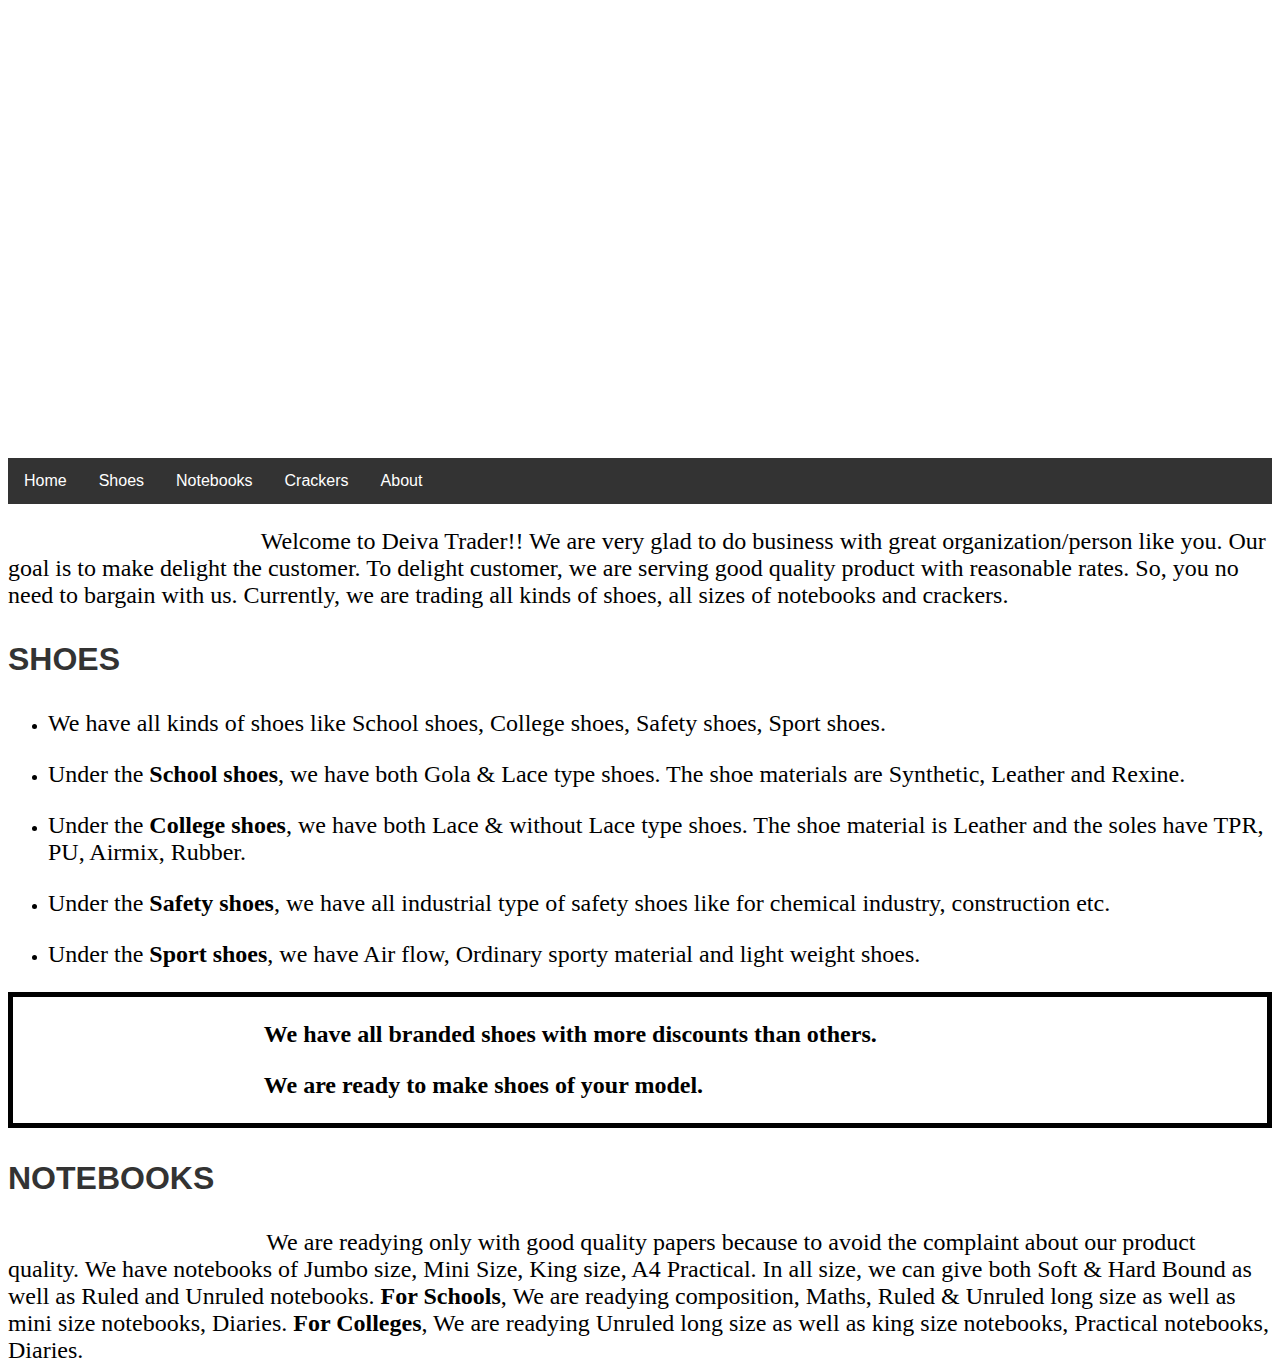
==== index.html @ 8c3b6a10 "Add files via upload" ====
<!DOCTYPE html>
<!--
To change this license header, choose License Headers in Project Properties.
To change this template file, choose Tools | Templates
and open the template in the editor.
-->
<html>
    <head>
        <title>Deiva Trader</title>
        <meta charset="UTF-8">
        <meta name="viewport" content="width=device-width, initial-scale=1.0">
        <link href="Home.css" rel="stylesheet" type="text/css">
    </head>
    <body>
        <div class="Banner"></div>
        <div class="Navbar">
            <a href="index.html">Home</a>
            
            <div class="Dropdown">
                <button class="Dropdownbtn">Shoes</button>
                <div class="Dropdown-content">
                    <a href="#School">School Shoes</a>
                    <a href="#College">College Shoes</a>
                    <a href="#Sport">Sport Shoes</a>
                    <a href="#Safety">Safety Shoes</a>
                </div>
            </div>
            <a href="#Notebook">Notebooks</a>
            <a href="#Crackers">Crackers</a>
            <a href="#About">About</a>
        </div>
        <div class="Tab">
        <p><span></span>Welcome to Deiva Trader!! We are very glad to do business with great organization/person like you. Our goal is to make delight the customer. To delight customer, we are serving good quality product with reasonable rates. So, you no need to bargain with us. Currently, we are trading all kinds of shoes, all sizes of notebooks and crackers.</p>
        <p class="Header">SHOES</p>
        <ul>
            <li><p>           We have all kinds of shoes like School shoes, College shoes, Safety shoes, Sport shoes. </p></li>
            <li><p>           Under the <b>School shoes</b>, we have both Gola & Lace type shoes. The shoe materials are Synthetic, Leather and Rexine. </p></li>
                            <li><p>Under the <b>College shoes</b>, we have both Lace & without Lace type shoes. The shoe material is Leather and the soles have TPR, PU, Airmix, Rubber. </p></li>
                            <li><p>            Under the <b>Safety shoes</b>, we have all industrial type of safety shoes like for chemical industry, construction etc.</p></li>
                            <li><p>Under the <b>Sport shoes</b>, we have Air flow, Ordinary sporty material and light weight shoes.</p></li>
          
        </ul>
        <div class="box">
            
                <p><span></span><b>We have all branded shoes with more discounts than others.</b></p>
                <p><span></span><b>We are ready to make shoes of your model.</b> </p>
            
        </div>
       
        <p class="Header">NOTEBOOKS</p>
        
        <p><span></span>                We are readying only with good quality papers because to avoid the complaint about our product quality. We have notebooks of Jumbo size, Mini Size, King size, A4 Practical. In all size, we can give both Soft & Hard Bound as well as Ruled and Unruled notebooks. <b>For Schools</b>, We are readying composition, Maths, Ruled & Unruled long size as well as mini size notebooks, Diaries. <b>For Colleges</b>, We are readying Unruled long size as well as king size notebooks, Practical notebooks, Diaries.</p>
        </div>
    </body>
</html>
---- Home.css ----
/*
To change this license header, choose License Headers in Project Properties.
To change this template file, choose Tools | Templates
and open the template in the editor.
*/
/* 
    Created on : 6 Apr, 2018, 5:39:51 PM
    Author     : welcome
*/

body,html{
    height: 100%;
}

/* Hompage Banner*/
.Banner{
    background-image: url("I:/Business/Deiva Trader/Capture.PNG");
    height: 50%;
    background-position: center;
    background-repeat: no-repeat;
    background-size: cover;
    position: relative;
}

/* Navbar container */
.Navbar{
    overflow: hidden;
    background-color: #333;
    font-family: Arial;
}

/* Links inside the navbar */
.Navbar a{
    float: left;
    font-size: 16px;
    color: white;
    text-align: center;
    padding: 14px 16px;
    text-decoration: none;
}

/* The dropdown container */
.Dropdown{
    float: left;
   overflow: hidden;
}

/* Dropdown button */
.Dropdown .Dropdownbtn{
    font-size: 16px; 
  border: none;
  outline: none;
  color: white;
  padding: 14px 16px;
  background-color: #333;
  font-family: inherit;/* Important for vertical align on mobile phones */
  margin: 0;/* Important for vertical align on mobile phones */
}

/* Add a red background color to navbar links on hover */
.Navbar a:hover .Dropdown:hover .Dropdownbtn{
    background-color: red;
}


/* Dropdown content (hidden by default) */
.Dropdown-content {
  display: none;
  position: absolute;
  background-color: #f9f9f9;
  min-width: 160px;
  box-shadow: 0px 8px 16px 0px rgba(0,0,0,0.2);
  z-index: 1;
}

/* Links inside the dropdown */
.Dropdown-content a {
  float: none;
  color: black;
  padding: 12px 16px;
  text-decoration: none;
  display: block;
  text-align: left;
}

/* Add a grey background color to dropdown links on hover */
.Dropdown-content a:hover {
  background-color: #ddd;
}

/* Show the dropdown menu on hover */
.Dropdown:hover .Dropdown-content {
  display: block;
}

/* Tab Space*/
.Tab span{
    display: inline-block;
    width: 20%;
}

.Header {
    font-family: Arial;
    font-size:xx-large;
    color: #333;
    font-weight: bold;
    
}

p{
    
    font-size: x-large;
}

.box{
    border: 5px solid activeborder;
}
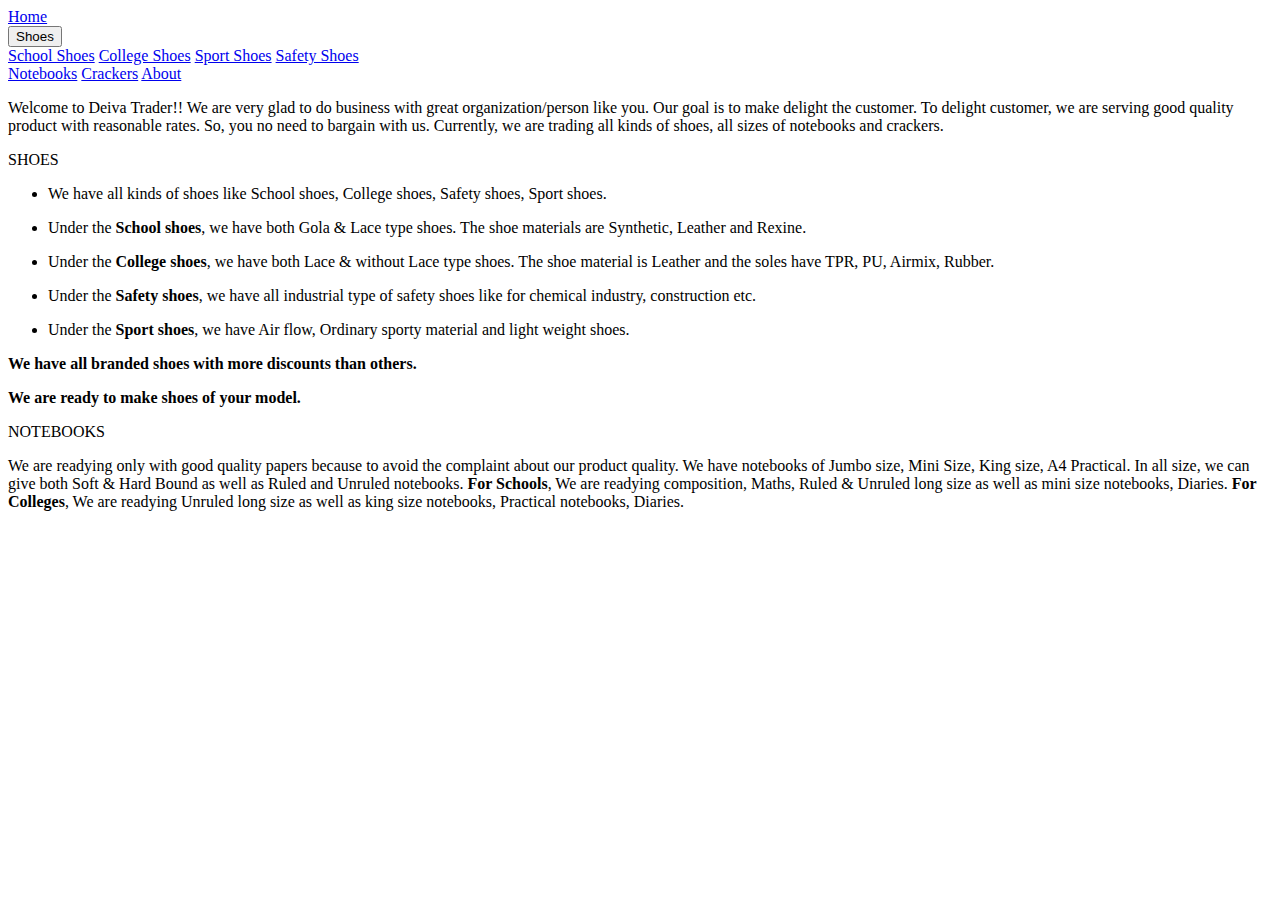
==== commit 1c5e749c: "Update index.html" ====
--- a/index.html
+++ b/index.html
@@ -9,7 +9,7 @@
         <title>Deiva Trader</title>
         <meta charset="UTF-8">
         <meta name="viewport" content="width=device-width, initial-scale=1.0">
-        <link href="Home.css" rel="stylesheet" type="text/css">
+        <link href="/nb-project/Home.css" rel="stylesheet" type="text/css">
     </head>
     <body>
         <div class="Banner"></div>
@@ -27,7 +27,7 @@
             </div>
             <a href="#Notebook">Notebooks</a>
             <a href="#Crackers">Crackers</a>
-            <a href="#About">About</a>
+            <a href="About.html">About</a>
         </div>
         <div class="Tab">
         <p><span></span>Welcome to Deiva Trader!! We are very glad to do business with great organization/person like you. Our goal is to make delight the customer. To delight customer, we are serving good quality product with reasonable rates. So, you no need to bargain with us. Currently, we are trading all kinds of shoes, all sizes of notebooks and crackers.</p>
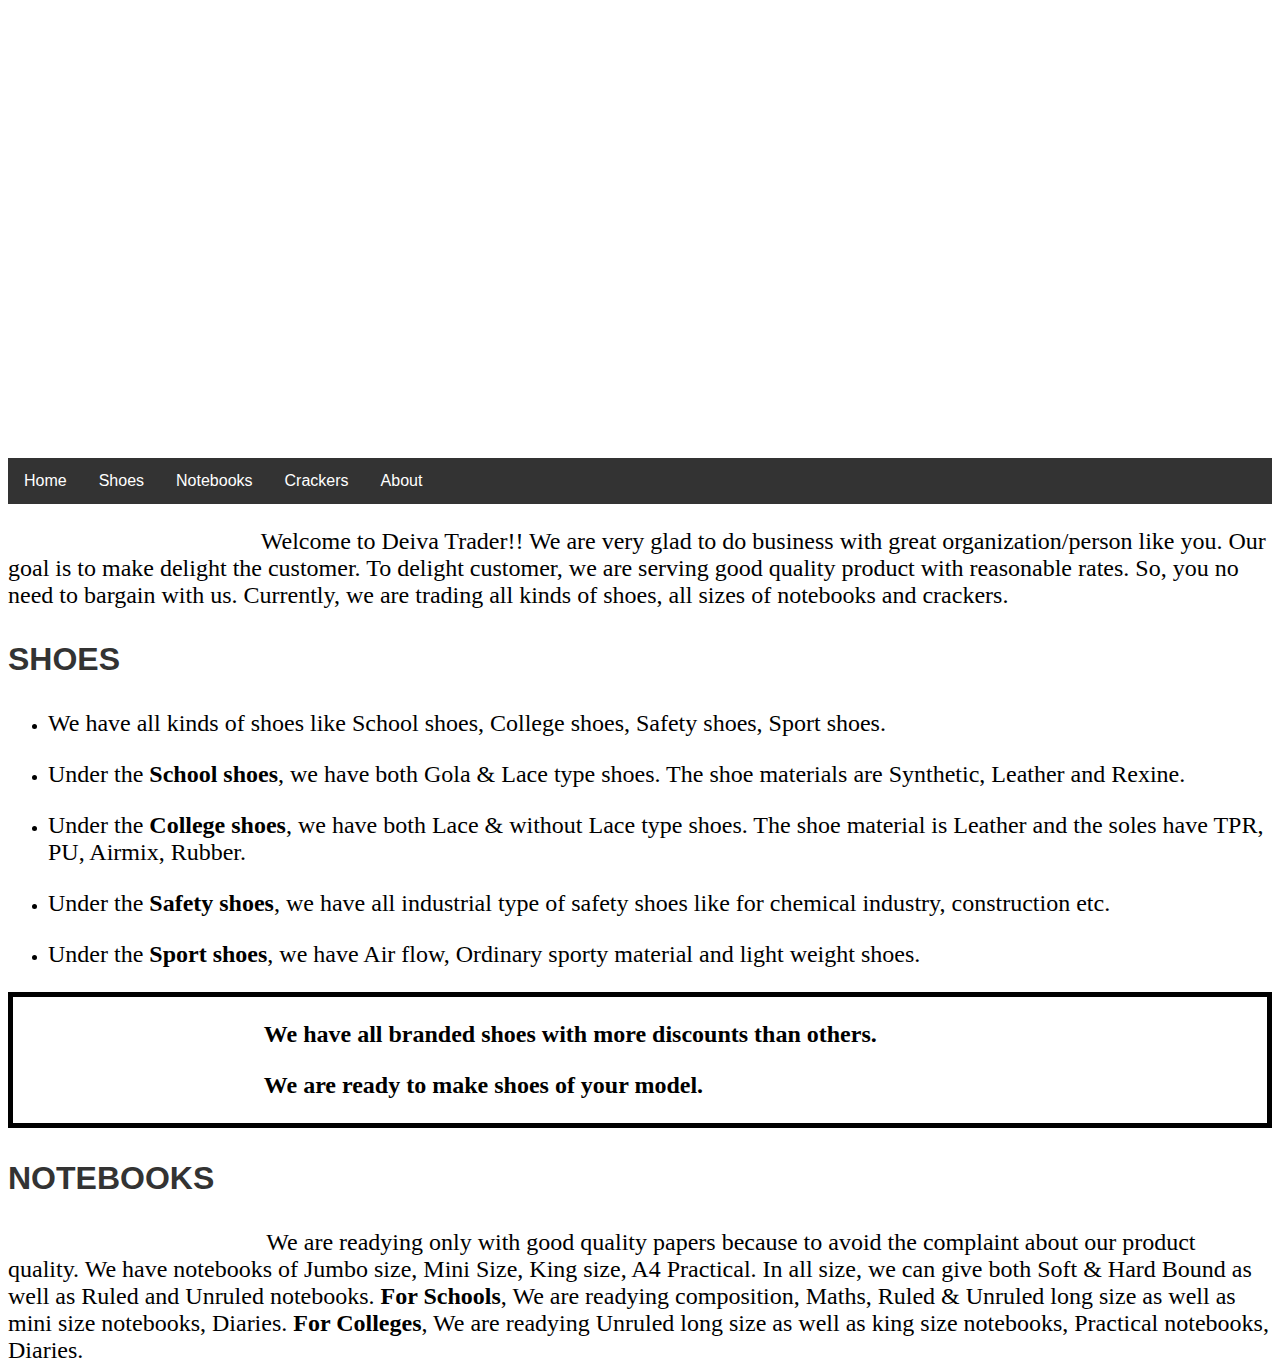
==== commit db72a92f: "Update index.html" ====
--- a/index.html
+++ b/index.html
@@ -9,7 +9,7 @@
         <title>Deiva Trader</title>
         <meta charset="UTF-8">
         <meta name="viewport" content="width=device-width, initial-scale=1.0">
-        <link href="/nb-project/Home.css" rel="stylesheet" type="text/css">
+        <link href="/nbproject/Home.css" rel="stylesheet" type="text/css">
     </head>
     <body>
         <div class="Banner"></div>
--- a/nbproject/Home.css
+++ b/nbproject/Home.css
@@ -0,0 +1,117 @@
+/*
+To change this license header, choose License Headers in Project Properties.
+To change this template file, choose Tools | Templates
+and open the template in the editor.
+*/
+/* 
+    Created on : 6 Apr, 2018, 5:39:51 PM
+    Author     : welcome
+*/
+
+body,html{
+    height: 100%;
+}
+
+/* Hompage Banner*/
+.Banner{
+    background-image: url("I:/Business/Deiva Trader/Capture.PNG");
+    height: 50%;
+    background-position: center;
+    background-repeat: no-repeat;
+    background-size: cover;
+    position: relative;
+}
+
+/* Navbar container */
+.Navbar{
+    overflow: hidden;
+    background-color: #333;
+    font-family: Arial;
+}
+
+/* Links inside the navbar */
+.Navbar a{
+    float: left;
+    font-size: 16px;
+    color: white;
+    text-align: center;
+    padding: 14px 16px;
+    text-decoration: none;
+}
+
+/* The dropdown container */
+.Dropdown{
+    float: left;
+   overflow: hidden;
+}
+
+/* Dropdown button */
+.Dropdown .Dropdownbtn{
+    font-size: 16px; 
+  border: none;
+  outline: none;
+  color: white;
+  padding: 14px 16px;
+  background-color: #333;
+  font-family: inherit;/* Important for vertical align on mobile phones */
+  margin: 0;/* Important for vertical align on mobile phones */
+}
+
+/* Add a red background color to navbar links on hover */
+.Navbar a:hover .Dropdown:hover .Dropdownbtn{
+    background-color: red;
+}
+
+
+/* Dropdown content (hidden by default) */
+.Dropdown-content {
+  display: none;
+  position: absolute;
+  background-color: #f9f9f9;
+  min-width: 160px;
+  box-shadow: 0px 8px 16px 0px rgba(0,0,0,0.2);
+  z-index: 1;
+}
+
+/* Links inside the dropdown */
+.Dropdown-content a {
+  float: none;
+  color: black;
+  padding: 12px 16px;
+  text-decoration: none;
+  display: block;
+  text-align: left;
+}
+
+/* Add a grey background color to dropdown links on hover */
+.Dropdown-content a:hover {
+  background-color: #ddd;
+}
+
+/* Show the dropdown menu on hover */
+.Dropdown:hover .Dropdown-content {
+  display: block;
+}
+
+/* Tab Space*/
+.Tab span{
+    display: inline-block;
+    width: 20%;
+}
+
+.Header {
+    font-family: Arial;
+    font-size:xx-large;
+    color: #333;
+    font-weight: bold;
+    
+}
+
+p{
+    
+    font-size: x-large;
+}
+
+.box{
+    border: 5px solid activeborder;
+}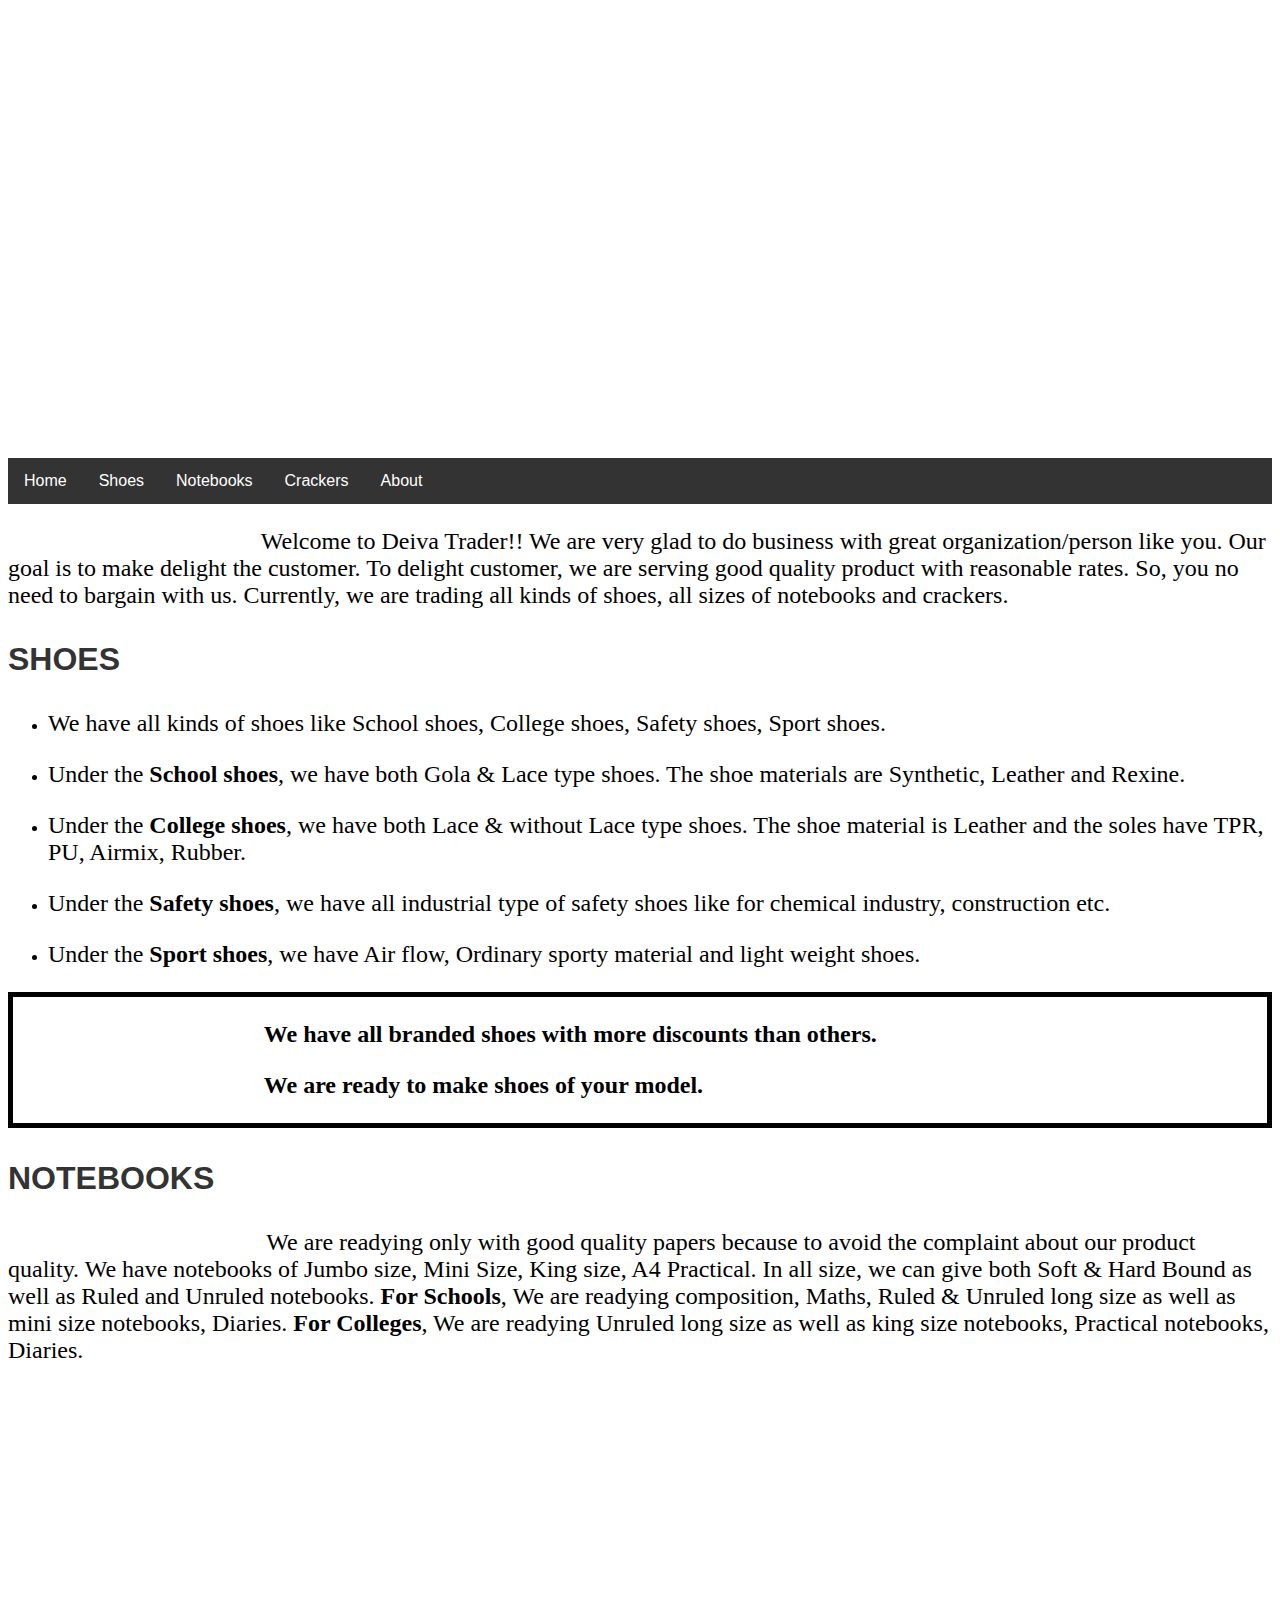
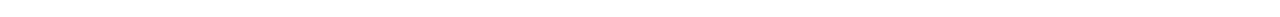
==== commit 9bffccc0: "Update index.html" ====
--- a/index.html
+++ b/index.html
@@ -51,5 +51,6 @@
         
         <p><span></span>                We are readying only with good quality papers because to avoid the complaint about our product quality. We have notebooks of Jumbo size, Mini Size, King size, A4 Practical. In all size, we can give both Soft & Hard Bound as well as Ruled and Unruled notebooks. <b>For Schools</b>, We are readying composition, Maths, Ruled & Unruled long size as well as mini size notebooks, Diaries. <b>For Colleges</b>, We are readying Unruled long size as well as king size notebooks, Practical notebooks, Diaries.</p>
         </div>
+        <div class="footer"></div>
     </body>
 </html>
--- a/nbproject/Home.css
+++ b/nbproject/Home.css
@@ -114,4 +114,9 @@
 
 .box{
     border: 5px solid activeborder;
-}+}
+
+.footer{
+    display: inline-block;
+    height: 25%;
+}
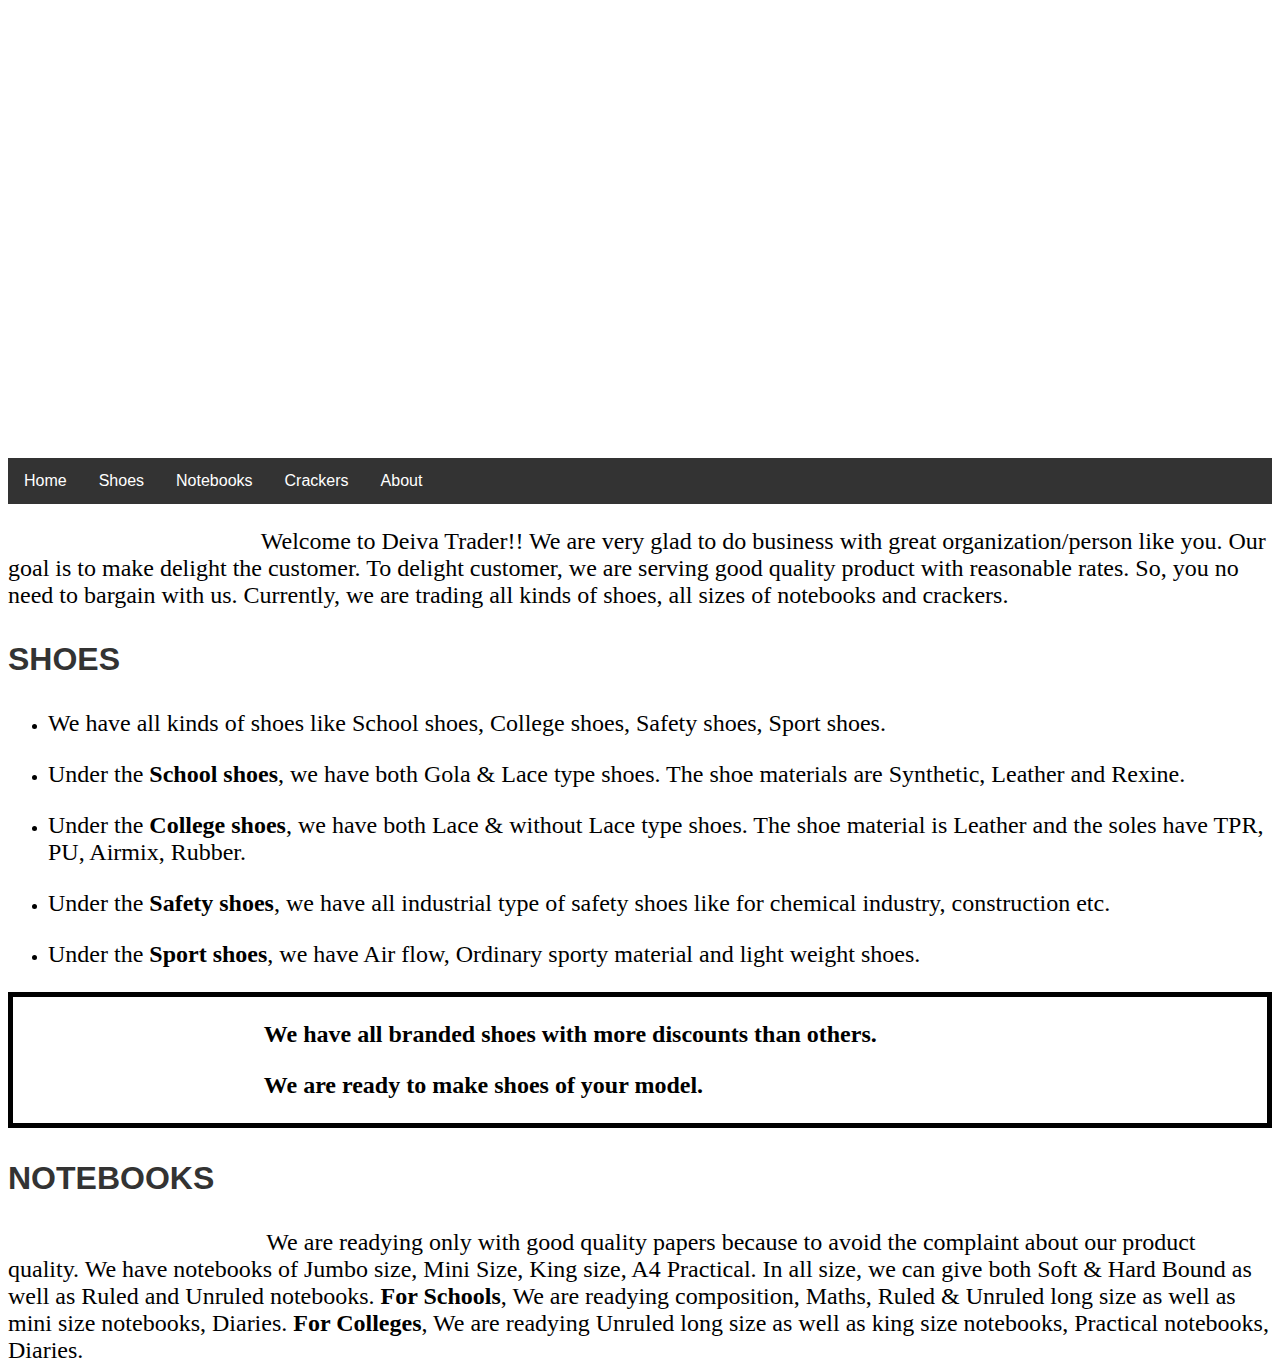
==== commit 21e07d1f: "Update index.html" ====
--- a/index.html
+++ b/index.html
@@ -9,7 +9,7 @@
         <title>Deiva Trader</title>
         <meta charset="UTF-8">
         <meta name="viewport" content="width=device-width, initial-scale=1.0">
-        <link href="/nbproject/Home.css" rel="stylesheet" type="text/css">
+        <link href="/Home.css" rel="stylesheet" type="text/css">
     </head>
     <body>
         <div class="Banner"></div>
--- a/Home.css
+++ b/Home.css
@@ -0,0 +1,117 @@
+/*
+To change this license header, choose License Headers in Project Properties.
+To change this template file, choose Tools | Templates
+and open the template in the editor.
+*/
+/* 
+    Created on : 6 Apr, 2018, 5:39:51 PM
+    Author     : welcome
+*/
+
+body,html{
+    height: 100%;
+}
+
+/* Hompage Banner*/
+.Banner{
+    background-image: url("I:/Business/Deiva Trader/Capture.PNG");
+    height: 50%;
+    background-position: center;
+    background-repeat: no-repeat;
+    background-size: cover;
+    position: relative;
+}
+
+/* Navbar container */
+.Navbar{
+    overflow: hidden;
+    background-color: #333;
+    font-family: Arial;
+}
+
+/* Links inside the navbar */
+.Navbar a{
+    float: left;
+    font-size: 16px;
+    color: white;
+    text-align: center;
+    padding: 14px 16px;
+    text-decoration: none;
+}
+
+/* The dropdown container */
+.Dropdown{
+    float: left;
+   overflow: hidden;
+}
+
+/* Dropdown button */
+.Dropdown .Dropdownbtn{
+    font-size: 16px; 
+  border: none;
+  outline: none;
+  color: white;
+  padding: 14px 16px;
+  background-color: #333;
+  font-family: inherit;/* Important for vertical align on mobile phones */
+  margin: 0;/* Important for vertical align on mobile phones */
+}
+
+/* Add a red background color to navbar links on hover */
+.Navbar a:hover .Dropdown:hover .Dropdownbtn{
+    background-color: red;
+}
+
+
+/* Dropdown content (hidden by default) */
+.Dropdown-content {
+  display: none;
+  position: absolute;
+  background-color: #f9f9f9;
+  min-width: 160px;
+  box-shadow: 0px 8px 16px 0px rgba(0,0,0,0.2);
+  z-index: 1;
+}
+
+/* Links inside the dropdown */
+.Dropdown-content a {
+  float: none;
+  color: black;
+  padding: 12px 16px;
+  text-decoration: none;
+  display: block;
+  text-align: left;
+}
+
+/* Add a grey background color to dropdown links on hover */
+.Dropdown-content a:hover {
+  background-color: #ddd;
+}
+
+/* Show the dropdown menu on hover */
+.Dropdown:hover .Dropdown-content {
+  display: block;
+}
+
+/* Tab Space*/
+.Tab span{
+    display: inline-block;
+    width: 20%;
+}
+
+.Header {
+    font-family: Arial;
+    font-size:xx-large;
+    color: #333;
+    font-weight: bold;
+    
+}
+
+p{
+    
+    font-size: x-large;
+}
+
+.box{
+    border: 5px solid activeborder;
+}